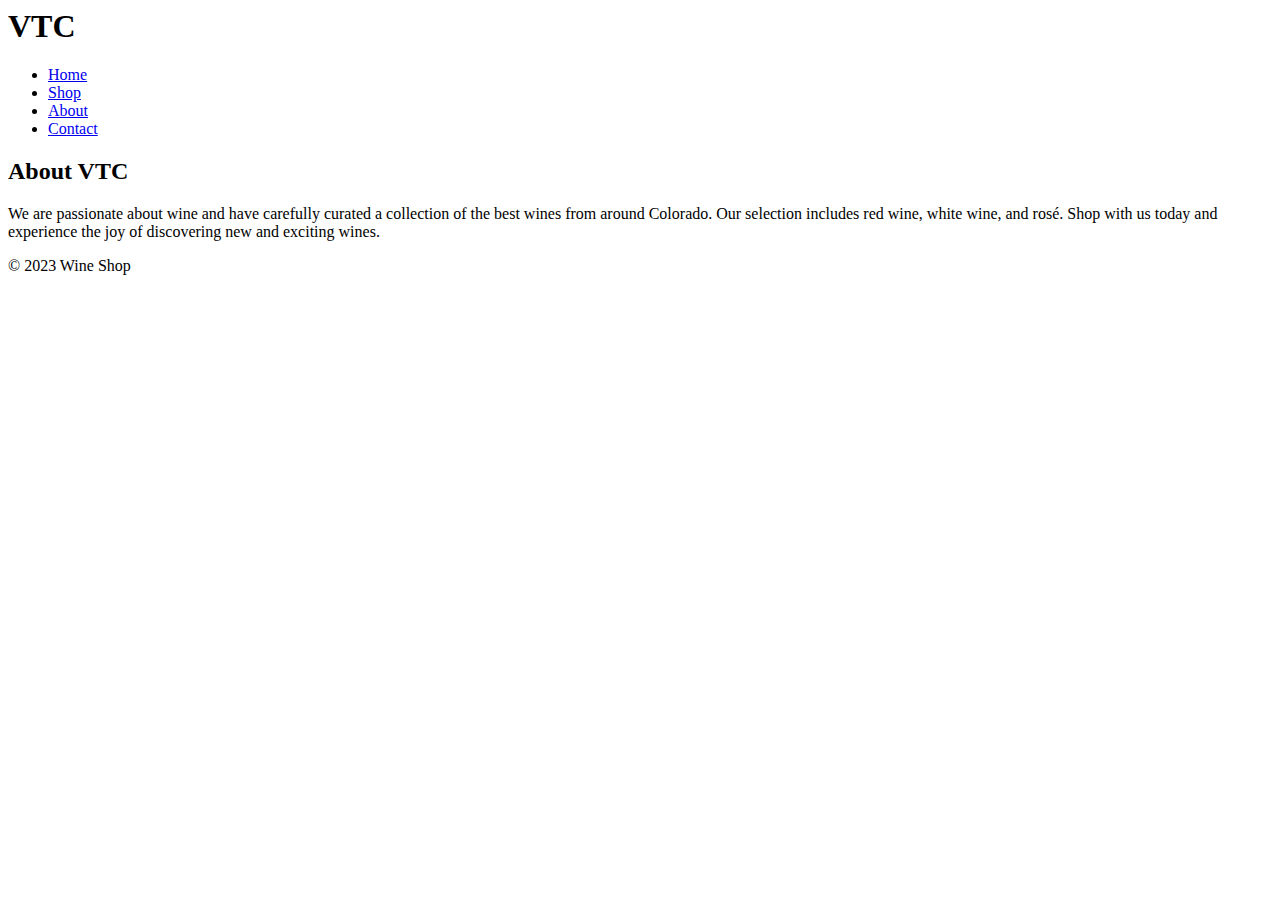
==== about.html @ 914e3fb0 "Create about.html" ====
<html>
<head>
	<title>Wine Shop - About</title>
	<meta charset="UTF-8">
	<meta name="viewport" content="width=device-width, initial-scale=1.0">
	<!-- Add CSS styling -->
	<link rel="stylesheet" href="style.css">
</head>
<body>
	<header>
		<h1>VTC</h1>
		<nav>
			<ul>
				<li><a href="index.html">Home</a></li>
				<li><a href="shop.html">Shop</a></li>
				<li><a href="#">About</a></li>
				<li><a href="contact.html">Contact</a></li>
			</ul>
		</nav>
	</header>

	<main>
		<section>
			<h2>About VTC</h2>
			<p>We are passionate about wine and have carefully curated a collection of the best wines from around Colorado. Our selection includes red wine, white wine, and rosé. Shop with us today and experience the joy of discovering new and exciting wines.</p>
		</section>
	</main>

	<footer>
		<p>&copy; 2023 Wine Shop</p>
	</footer>
</body>
</html>
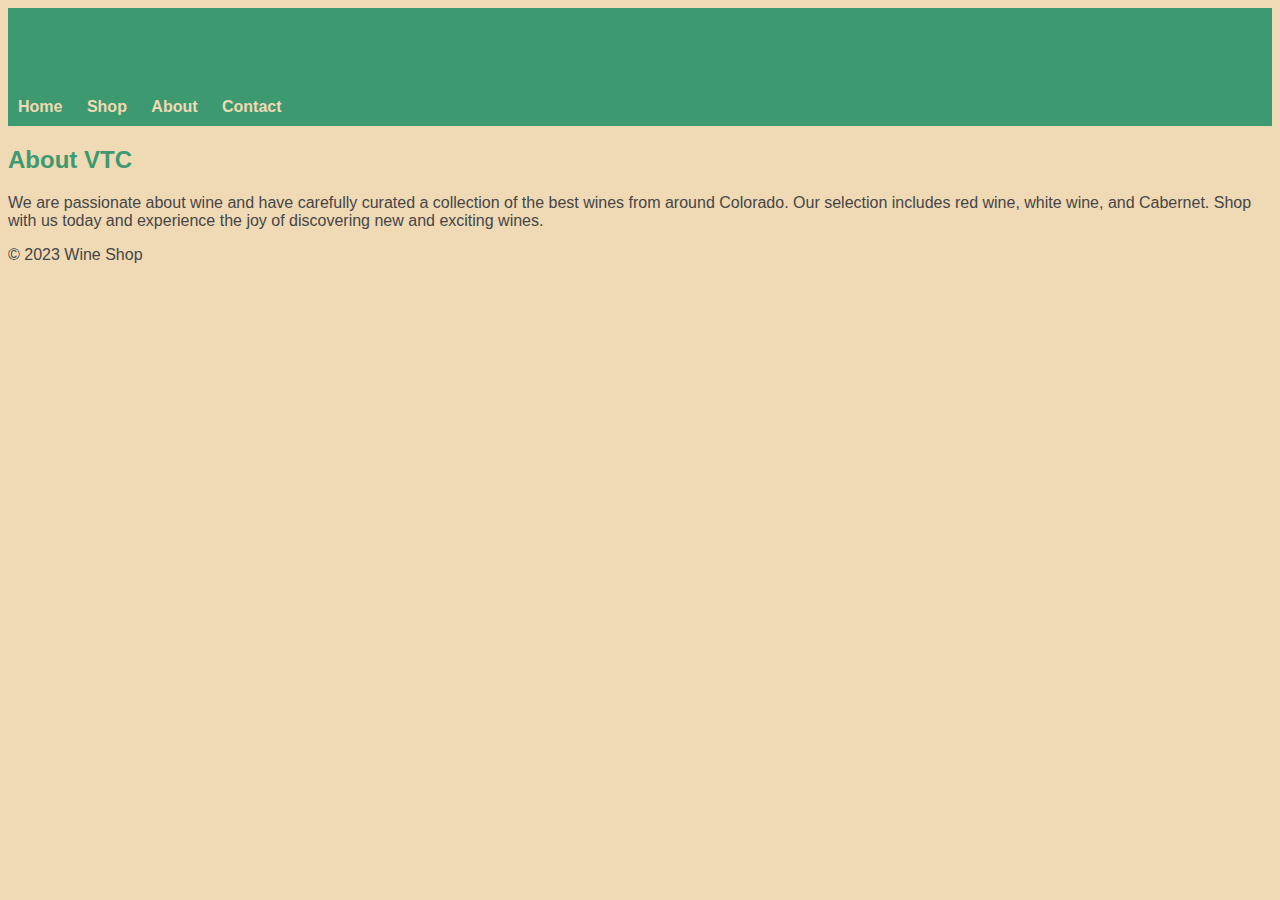
==== commit 927597a6: "Update about.html" ====
--- a/about.html
+++ b/about.html
@@ -22,7 +22,7 @@
 	<main>
 		<section>
 			<h2>About VTC</h2>
-			<p>We are passionate about wine and have carefully curated a collection of the best wines from around Colorado. Our selection includes red wine, white wine, and rosé. Shop with us today and experience the joy of discovering new and exciting wines.</p>
+			<p>We are passionate about wine and have carefully curated a collection of the best wines from around Colorado. Our selection includes red wine, white wine, and Cabernet. Shop with us today and experience the joy of discovering new and exciting wines.</p>
 		</section>
 	</main>
 
--- a/style.css
+++ b/style.css
@@ -0,0 +1,74 @@
+body {
+  background-color: #f0d9b5;
+  font-family: Arial, sans-serif;
+  color: #464646;
+}
+
+header {
+  background-color: #3d9970;
+  color: #f0d9b5;
+  padding: 10px;
+}
+
+nav ul {
+  list-style-type: none;
+  margin: 0;
+  padding: 0;
+}
+
+nav li {
+  display: inline-block;
+  margin-right: 20px;
+}
+
+nav a {
+  color: #f0d9b5;
+  text-decoration: none;
+  font-weight: bold;
+}
+
+nav a:hover {
+  color: #3d9970;
+}
+
+h1, h2, th {
+  color: #3d9970;
+}
+
+table {
+  border-collapse: collapse;
+  width: 100%;
+  margin-bottom: 30px;
+}
+
+th, td {
+  text-align: left;
+  padding: 8px;
+}
+
+th {
+  background-color: #3d9970;
+  color: #f0d9b5;
+}
+
+tr:nth-child(even) {
+  background-color: #f1f1f1;
+}
+
+tr:hover {
+  background-color: #e2d2a8;
+}
+
+button {
+  background-color: #3d9970;
+  color: #f0d9b5;
+  border: none;
+  padding: 10px 20px;
+  font-size: 16px;
+  cursor: pointer;
+}
+
+button:hover {
+  background-color: #f0d9b5;
+  color: #3d9970;
+}
